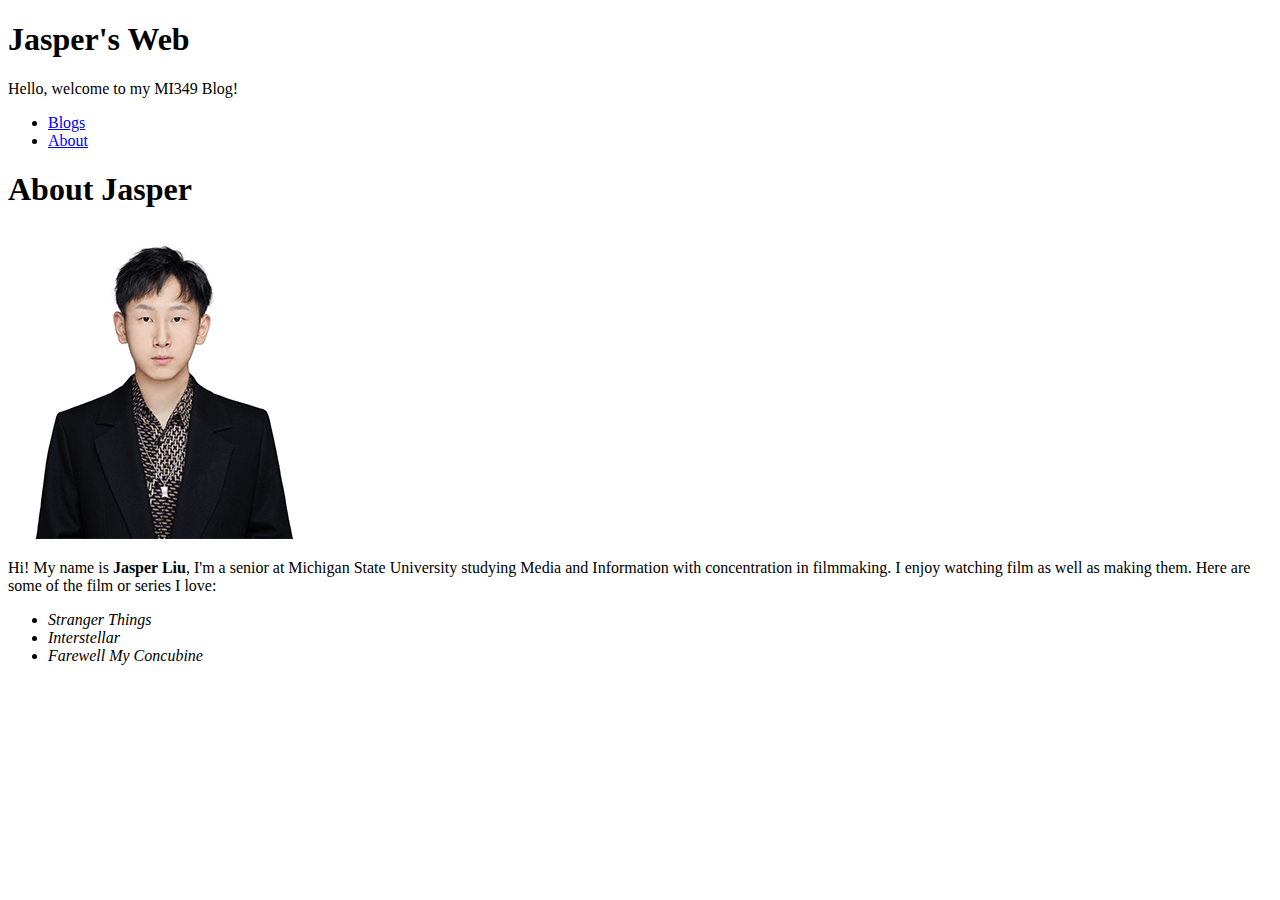
==== about.html @ f915caab "Index&About" ====
<!DOCTYPE html>
<html lang="en">
<head>
    <meta charset="UTF-8">
    <meta http-equiv="X-UA-Compatible" content="IE=edge">
    <meta name="viewport" content="width=device-width, initial-scale=1.0">
    <title>Jasper Web</title>
</head>
<body>
    

    <header>
        <h1>Jasper's Web</h1>
        <p>Hello, welcome to my MI349 Blog!</p>
    </header>

    <nav>
        <ul>
            <li><a href="index.html">Blogs</a></li>
            <li><a href="about.html">About</a></li>
        </ul>
    </nav>

    
    <h1>About Jasper</h1>
    
    <div>
        <p><img src="JasperLiu.png" alt="Jasper Liu"></p>
    </div>

    <p>Hi! My name is <strong>Jasper Liu</strong>, I'm a senior at Michigan State University 
        studying Media and Information with concentration in filmmaking. I enjoy watching film 
        as well as making them. Here are some of the film or series I love:</p>
    <ul>
        <li><em>Stranger Things</em></li>
        <li><em>Interstellar</em></li>
        <li><em>Farewell My Concubine</em></li>
    </ul>
 

</body>
</html>
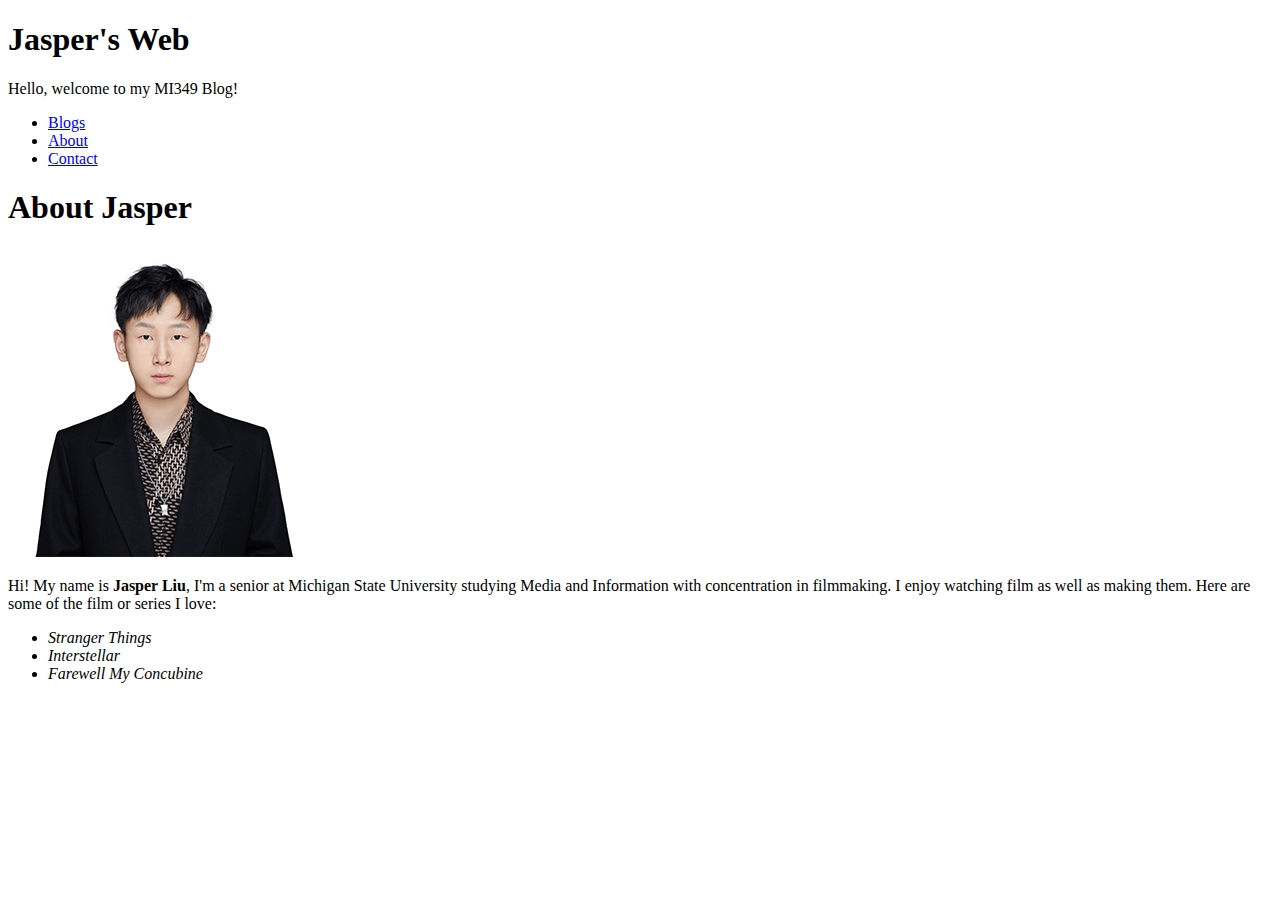
==== commit 36c5aa17: "html 5 forms and tables" ====
--- a/about.html
+++ b/about.html
@@ -18,6 +18,7 @@
         <ul>
             <li><a href="index.html">Blogs</a></li>
             <li><a href="about.html">About</a></li>
+            <li><a href="contact.html">Contact</a></li>
         </ul>
     </nav>
 
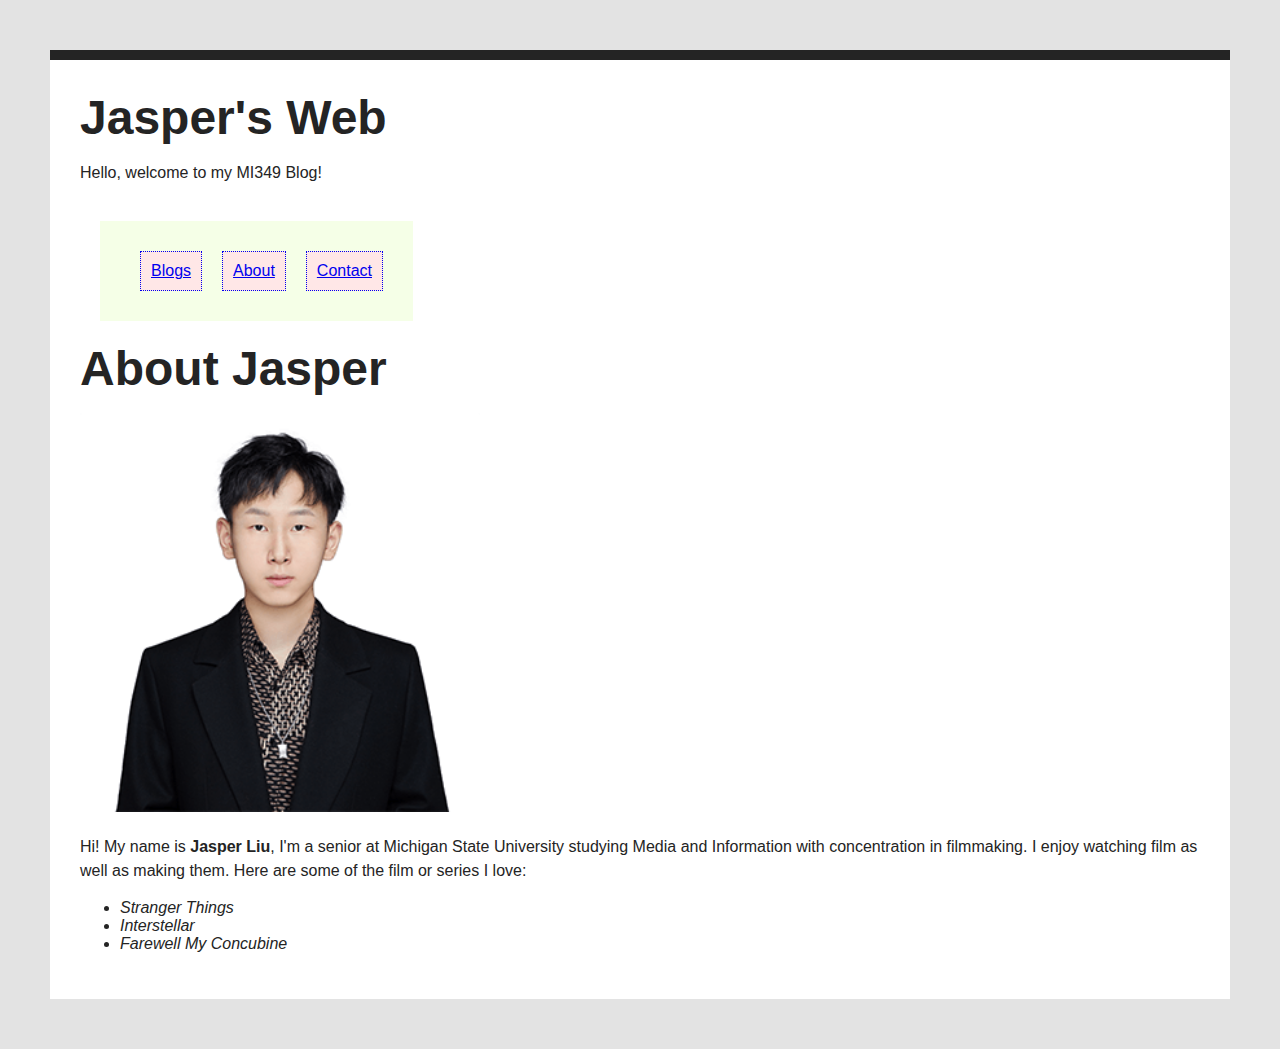
==== commit 2f804410: "make change from the feedback" ====
--- a/about.html
+++ b/about.html
@@ -4,6 +4,7 @@
     <meta charset="UTF-8">
     <meta http-equiv="X-UA-Compatible" content="IE=edge">
     <meta name="viewport" content="width=device-width, initial-scale=1.0">
+    <link rel="stylesheet" href="style.css">
     <title>Jasper Web</title>
 </head>
 <body>
@@ -15,7 +16,7 @@
     </header>
 
     <nav>
-        <ul>
+        <ul class="nav-bar">
             <li><a href="index.html">Blogs</a></li>
             <li><a href="about.html">About</a></li>
             <li><a href="contact.html">Contact</a></li>
@@ -25,7 +26,7 @@
     
     <h1>About Jasper</h1>
     
-    <div>
+    <div class="jasperpic">
         <p><img src="JasperLiu.png" alt="Jasper Liu"></p>
     </div>
 
--- a/style.css
+++ b/style.css
@@ -0,0 +1,104 @@
+html {
+    background: #e3e3e3;
+}
+
+img {
+    width: 100% ;
+}
+
+
+body {
+    font-family: Arial, Helvetica, sans-serif;
+    margin: 50px;
+    padding: 30px;
+    color: #242424;
+    border-top: 10px solid #242424;
+    background: #ffffff;
+}
+
+h1 {
+    font-size: 3em;
+    margin: 0px;
+}
+
+h3{
+    text-align: center;
+}
+
+p {
+    line-height: 1.5em;
+}
+
+#blog {
+    border-top:  2px dotted #ddd;
+    background: #d6d6d6;
+    display: inline-block;
+}
+
+.posts {
+    border-bottom: 2px dotted #ddd;
+}
+
+article {
+    background-color: #ffe7e7;
+    padding: 20px;
+    margin: 20px;
+    display: inline-block;
+}
+
+
+#newsletter {
+    margin: 10px;
+    line-height: 1.5em;
+}
+
+.nav-bar {
+    position: sticky;
+    display: inline-flex;
+    padding: 20px;
+    margin: 20px;
+    padding-left: 30px;
+    background: rgb(245, 255, 231);
+    list-style-type: none;
+    text-align: center;
+}
+
+.nav-bar a{
+    display: inline-flex;
+    padding: 10px;
+    margin: 10px;
+    background-color: #ffe7e7;
+    text-align: center;
+    flex-grow: 3;
+    border: 1px dotted;
+}
+
+.img-container {
+    height: 60px;
+    width: 60px;
+    float: right;
+    margin-left: 10px;
+    font-size: 0.8em;
+
+}
+
+.ps {
+    width: 400px;
+    margin: 0 auto;
+}
+
+.fello {
+    width: 400px;
+    margin: 0 auto;
+}
+
+.jasperpic {
+    width: 400px;
+}
+
+@media (max-width: 400px) {
+    section {
+        background: #e3e3e3
+
+    }
+}